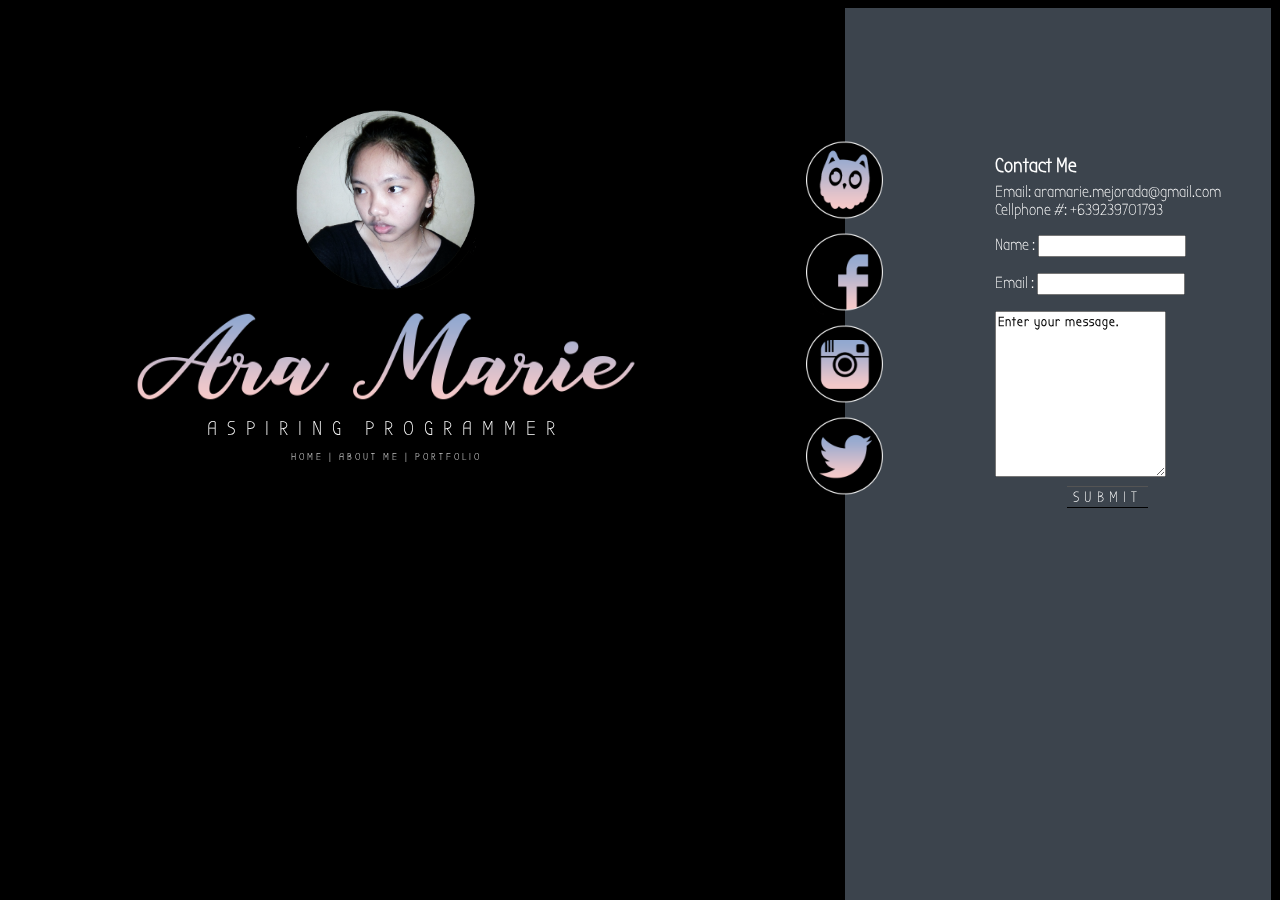
==== index.html @ e9f7aba2 "edited icon styles" ====
<!DOCTYPE html>
<html>
    <head>
        <title>AMMejo</title>
        <meta name="viewport" content="width=device-width, initial-scale=1">
        <link href="css\style.css" rel="stylesheet" />
        <link href="https://fonts.googleapis.com/css?family=Bubbler+One" rel="stylesheet">
        <link rel="icon" type="image/png" href="images\icon.png" />
    </head>

    <body>
        <div id="home">
            <div id="description">
                <center>
                    <img id="dp" src="images\displayPic.png"; height="180px"; width="180px";><br><br>
                    <img src="images\name.png"; height="90px"; width="500px";>
                    <p id="desc">ASPIRING PROGRAMMER</p>
                    <p id="ref"><a href="index.html">HOME</a> | 
                        <a href="resume.html" target="_self">ABOUT ME</a> | 
                        <a href="trial.html" target="_self">PORTFOLIO</a> 
                    </p>
                </center>
            </div>
            
            <div id="contactMe">
                <h2>Contact Me</h2>
                    <p>Email: aramarie.mejorada@gmail.com
                        <br>Cellphone #: +639239701793
                    </p>
                <form>
                    <p>Name :
                        <input id="name" type="text" name="name" size="26" maxlength="30" /></p>
                    <p>Email :  
                        <input id="email" type="text" name="email" size="26" maxlength="30" />
                    </p>

                    <textarea id="message" name="Message" cols="30" rows="10">Enter your message.</textarea>
                    <center><input  id="button" type="submit" name="submit" value="SUBMIT" /></center>
                </form>
            </div>

            <div id="sns">
                <a href="https://www.ask.fm/aramarie.mejorada"><img id="ask" src="images\ask.png"; width="20%"; height="20%";></a><br>
                <a href="https://www.facebook.com/aramarie.mejorada"><img id="fb" src="images\fb.png"; width="20%"; height="20%";></a><br>
                <a href="https://www.instagram.com/_itseyem"><img id="insta" src="images\instagram.png"; width="20%"; height="20%";></a><br>
                <a href="https://www.twitter.com/AraMarie17"><img id="twitter" src="images\twitter.png"; width="20%"; height="20%";></a>
            </div>
        </div>
    </body>
</html>
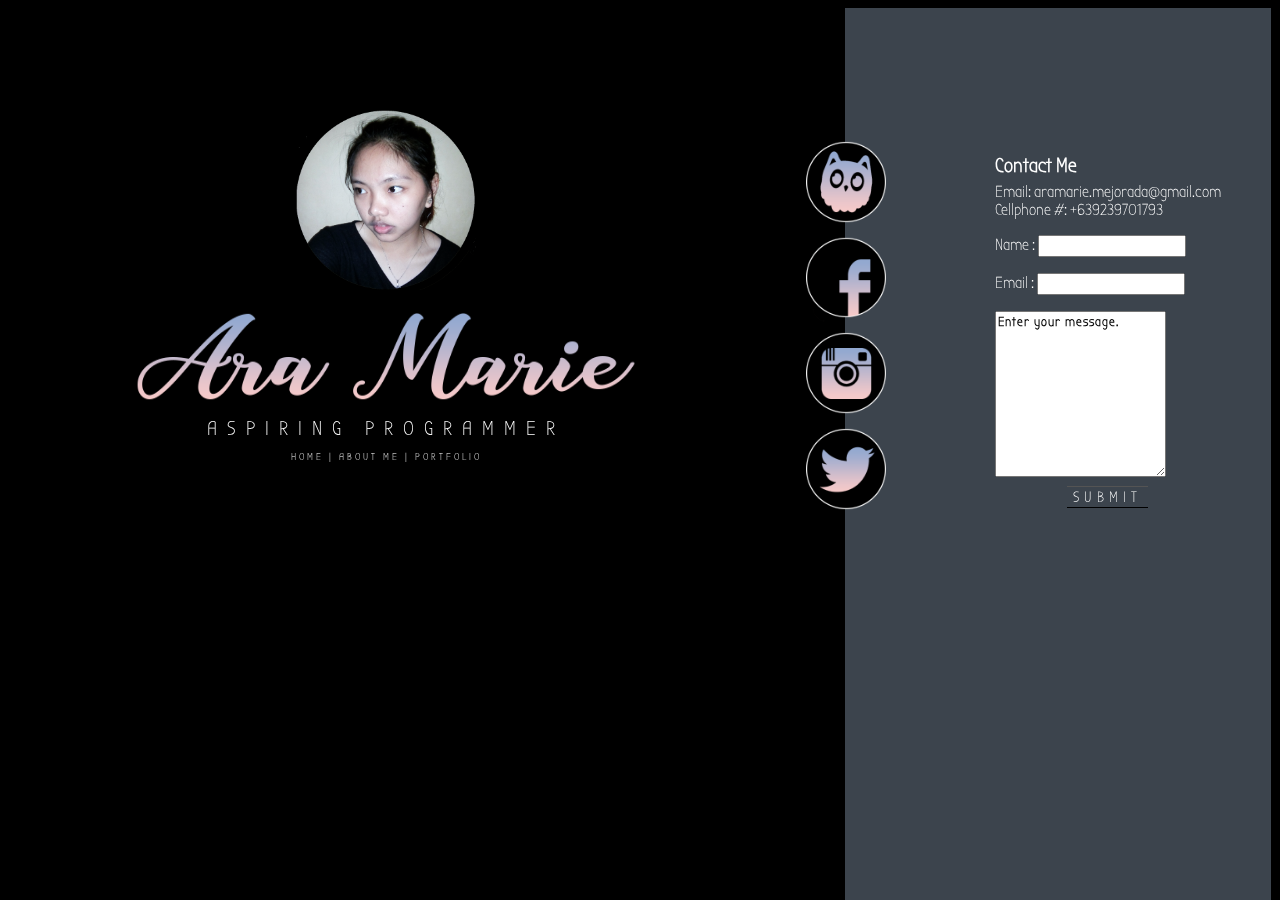
==== commit aad54cff: "working text inputs, edited bio" ====
--- a/index.html
+++ b/index.html
@@ -1,7 +1,7 @@
 <!DOCTYPE html>
 <html>
     <head>
-        <title>AMMejo</title>
+        <title>AMMejo | Home</title>
         <meta name="viewport" content="width=device-width, initial-scale=1">
         <link href="css\style.css" rel="stylesheet" />
         <link href="https://fonts.googleapis.com/css?family=Bubbler+One" rel="stylesheet">
@@ -40,10 +40,10 @@
             </div>
 
             <div id="sns">
-                <a href="https://www.ask.fm/aramarie.mejorada"><img id="ask" src="images\ask.png"; width="20%"; height="20%";></a><br>
-                <a href="https://www.facebook.com/aramarie.mejorada"><img id="fb" src="images\fb.png"; width="20%"; height="20%";></a><br>
-                <a href="https://www.instagram.com/_itseyem"><img id="insta" src="images\instagram.png"; width="20%"; height="20%";></a><br>
-                <a href="https://www.twitter.com/AraMarie17"><img id="twitter" src="images\twitter.png"; width="20%"; height="20%";></a>
+                <a href="https://www.ask.fm/aramarie.mejorada"><img id="ask" src="images\ask.png"; width="80px"; height="20%";></a><br>
+                <a href="https://www.facebook.com/aramarie.mejorada"><img id="fb" src="images\fb.png"; width="80px"; height="20%";></a><br>
+                <a href="https://www.instagram.com/_itseyem"><img id="insta" src="images\instagram.png"; width="80px"; height="20%";></a><br>
+                <a href="https://www.twitter.com/AraMarie17"><img id="twitter" src="images\twitter.png"; width="80px"; height="20%";></a>
             </div>
         </div>
     </body>
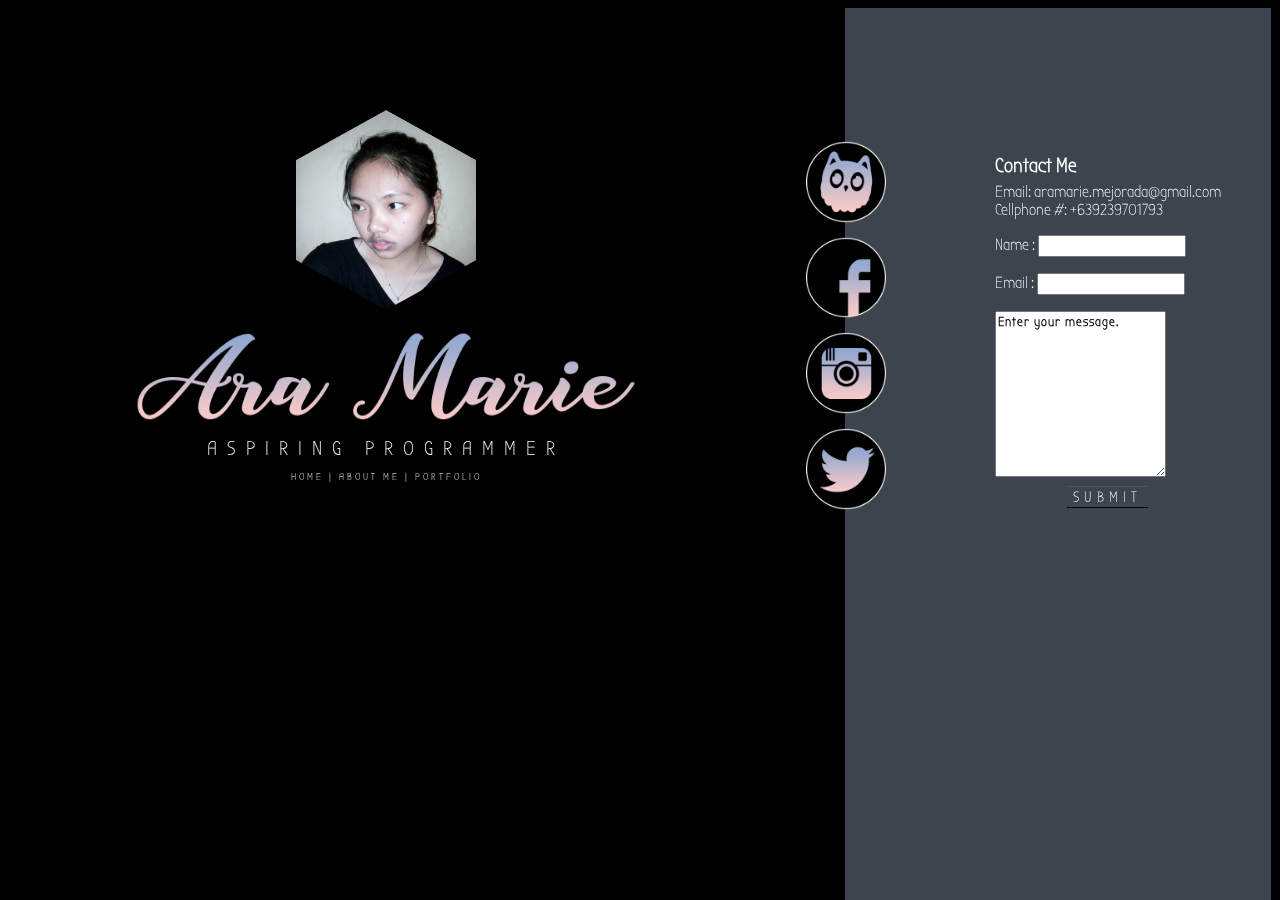
==== commit f29e9da9: "changed display pic" ====
--- a/index.html
+++ b/index.html
@@ -12,7 +12,7 @@
         <div id="home">
             <div id="description">
                 <center>
-                    <img id="dp" src="images\displayPic.png"; height="180px"; width="180px";><br><br>
+                    <img id="dp" src="images\displayPic.png"; height="200px"; width="180px";><br><br>
                     <img src="images\name.png"; height="90px"; width="500px";>
                     <p id="desc">ASPIRING PROGRAMMER</p>
                     <p id="ref"><a href="index.html">HOME</a> | 
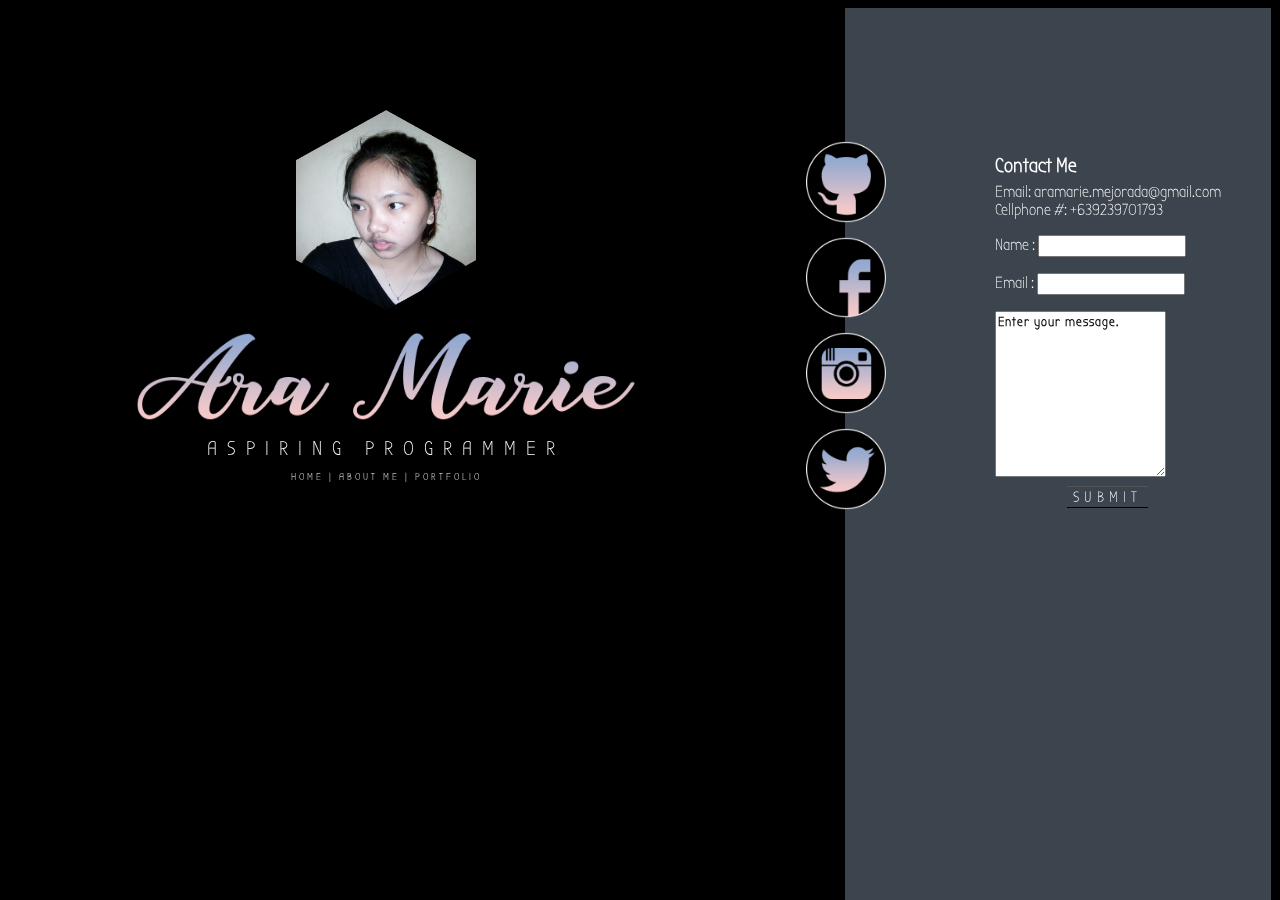
==== commit 1492f160: "correct spelling, change ask.fm logo to github, change link" ====
--- a/index.html
+++ b/index.html
@@ -16,8 +16,8 @@
                     <img src="images\name.png"; height="90px"; width="500px";>
                     <p id="desc">ASPIRING PROGRAMMER</p>
                     <p id="ref"><a href="index.html">HOME</a> | 
-                        <a href="resume.html" target="_self">ABOUT ME</a> | 
-                        <a href="trial.html" target="_self">PORTFOLIO</a> 
+                        <a href="aboutMe.html" target="_self">ABOUT ME</a> | 
+                        <a href="portfolio.html" target="_self">PORTFOLIO</a> 
                     </p>
                 </center>
             </div>
@@ -40,7 +40,7 @@
             </div>
 
             <div id="sns">
-                <a href="https://www.ask.fm/aramarie.mejorada"><img id="ask" src="images\ask.png"; width="80px"; height="20%";></a><br>
+                <a href="https://github.com/aramariemejorada"><img id="ask" src="images\ask.png"; width="80px"; height="20%";></a><br>
                 <a href="https://www.facebook.com/aramarie.mejorada"><img id="fb" src="images\fb.png"; width="80px"; height="20%";></a><br>
                 <a href="https://www.instagram.com/_itseyem"><img id="insta" src="images\instagram.png"; width="80px"; height="20%";></a><br>
                 <a href="https://www.twitter.com/AraMarie17"><img id="twitter" src="images\twitter.png"; width="80px"; height="20%";></a>
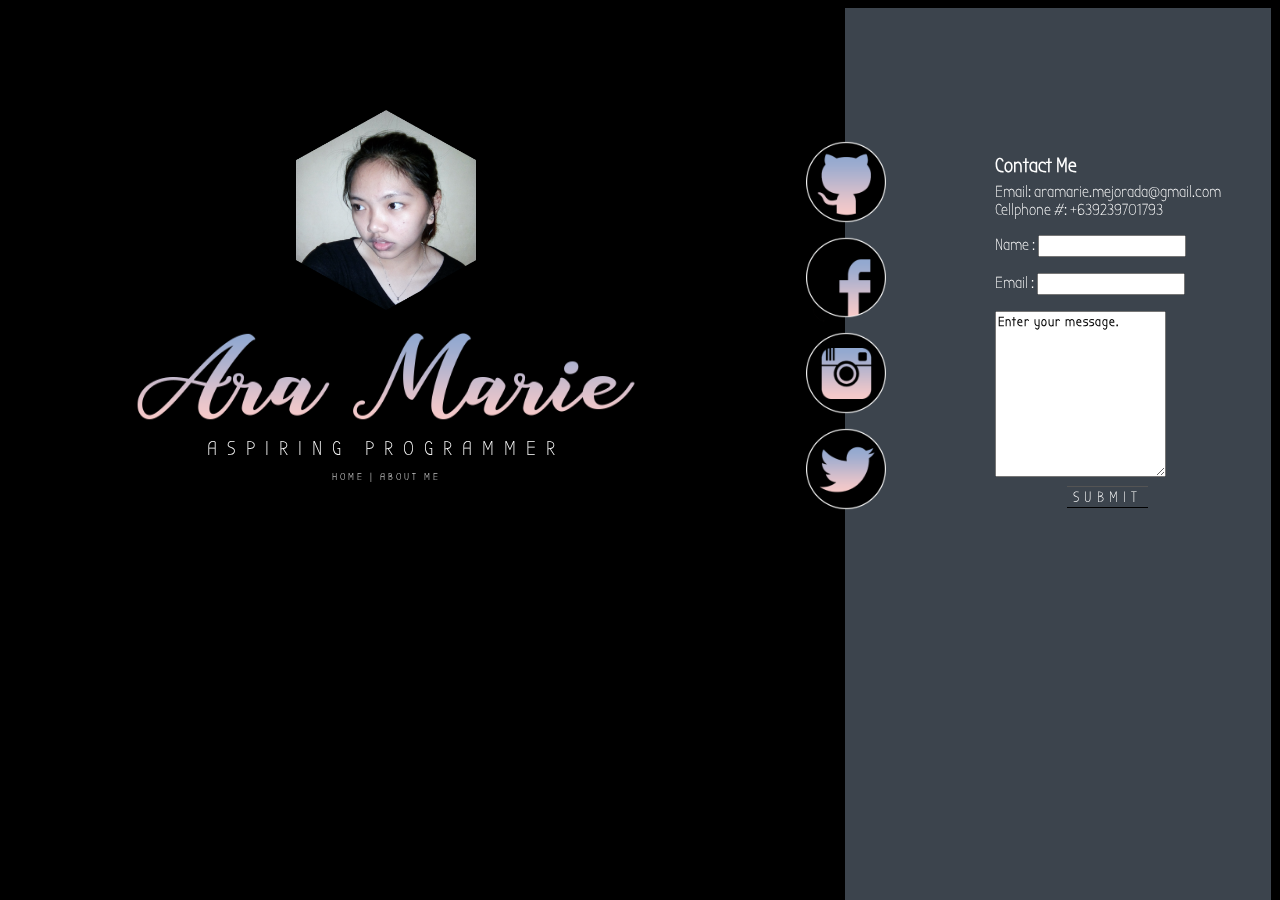
==== commit e466c55d: "deleted portfolio page" ====
--- a/index.html
+++ b/index.html
@@ -16,8 +16,7 @@
                     <img src="images\name.png"; height="90px"; width="500px";>
                     <p id="desc">ASPIRING PROGRAMMER</p>
                     <p id="ref"><a href="index.html">HOME</a> | 
-                        <a href="aboutMe.html" target="_self">ABOUT ME</a> | 
-                        <a href="portfolio.html" target="_self">PORTFOLIO</a> 
+                        <a href="aboutMe.html" target="_self">ABOUT ME</a>
                     </p>
                 </center>
             </div>
